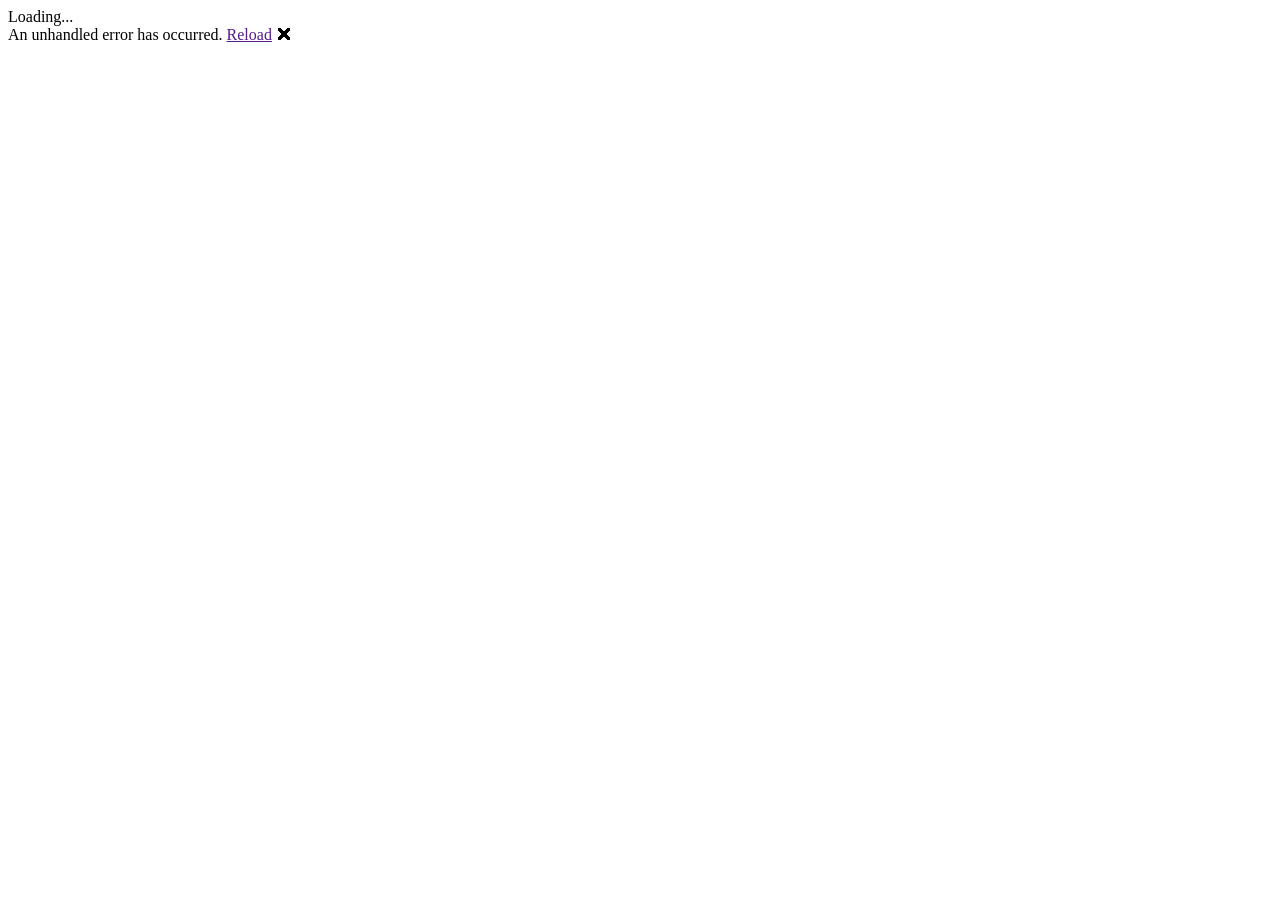
==== src/NeoAdapter.Frontend.MauiBlazor/wwwroot/index.html @ c2cffbf8 "feat(frontend-blazor): initialize shared RCL, MAUI blazor, and WebAssembly projects" ====
<!DOCTYPE html>
<html lang="en">
<head>
    <meta charset="utf-8" />
    <meta name="viewport" content="width=device-width, initial-scale=1.0, maximum-scale=1.0, user-scalable=no, viewport-fit=cover" />
	<title>NeoAdapter.Frontend.MauiBlazor</title>
	<base href="/" />
	<link rel="stylesheet" href="css/bootstrap/bootstrap.min.css" />
	<link href="css/app.css" rel="stylesheet" />
	<link href="NeoAdapter.Frontend.MauiBlazor.styles.css" rel="stylesheet" />
</head>

<body>

	<div class="status-bar-safe-area"></div>

	<div id="app">Loading...</div>

	<div id="blazor-error-ui">
		An unhandled error has occurred.
		<a href="" class="reload">Reload</a>
		<a class="dismiss">🗙</a>
	</div>

	<script src="_framework/blazor.webview.js" autostart="false"></script>

</body>

</html>
---- src/NeoAdapter.Frontend.MauiBlazor/wwwroot/css/app.css ----
﻿@import url('open-iconic/font/css/open-iconic-bootstrap.min.css');

html, body {
    font-family: 'Helvetica Neue', Helvetica, Arial, sans-serif;
}

h1:focus {
    outline: none;
}

a, .btn-link {
    color: #0071c1;
}

.btn-primary {
    color: #fff;
    background-color: #1b6ec2;
    border-color: #1861ac;
}

.content {
    padding-top: 1.1rem;
}

.valid.modified:not([type=checkbox]) {
    outline: 1px solid #26b050;
}

.invalid {
    outline: 1px solid red;
}

.validation-message {
    color: red;
}

#blazor-error-ui {
    background: lightyellow;
    bottom: 0;
    box-shadow: 0 -1px 2px rgba(0, 0, 0, 0.2);
    display: none;
    left: 0;
    padding: 0.6rem 1.25rem 0.7rem 1.25rem;
    position: fixed;
    width: 100%;
    z-index: 1000;
}

#blazor-error-ui .dismiss {
    cursor: pointer;
    position: absolute;
    right: 0.75rem;
    top: 0.5rem;
}

.blazor-error-boundary {
    background: url([data-uri]) no-repeat 1rem/1.8rem, #b32121;
    padding: 1rem 1rem 1rem 3.7rem;
    color: white;
}

.blazor-error-boundary::after {
    content: "An error has occurred."
}

.status-bar-safe-area {
    display: none;
}

@supports (-webkit-touch-callout: none) {
    .status-bar-safe-area {
        display: flex;
        position: sticky;
        top: 0;
        height: env(safe-area-inset-top);
        background-color: #f7f7f7;
        width: 100%;
        z-index: 1;
    }

	.flex-column, .navbar-brand {
		padding-left: env(safe-area-inset-left);
	}
}
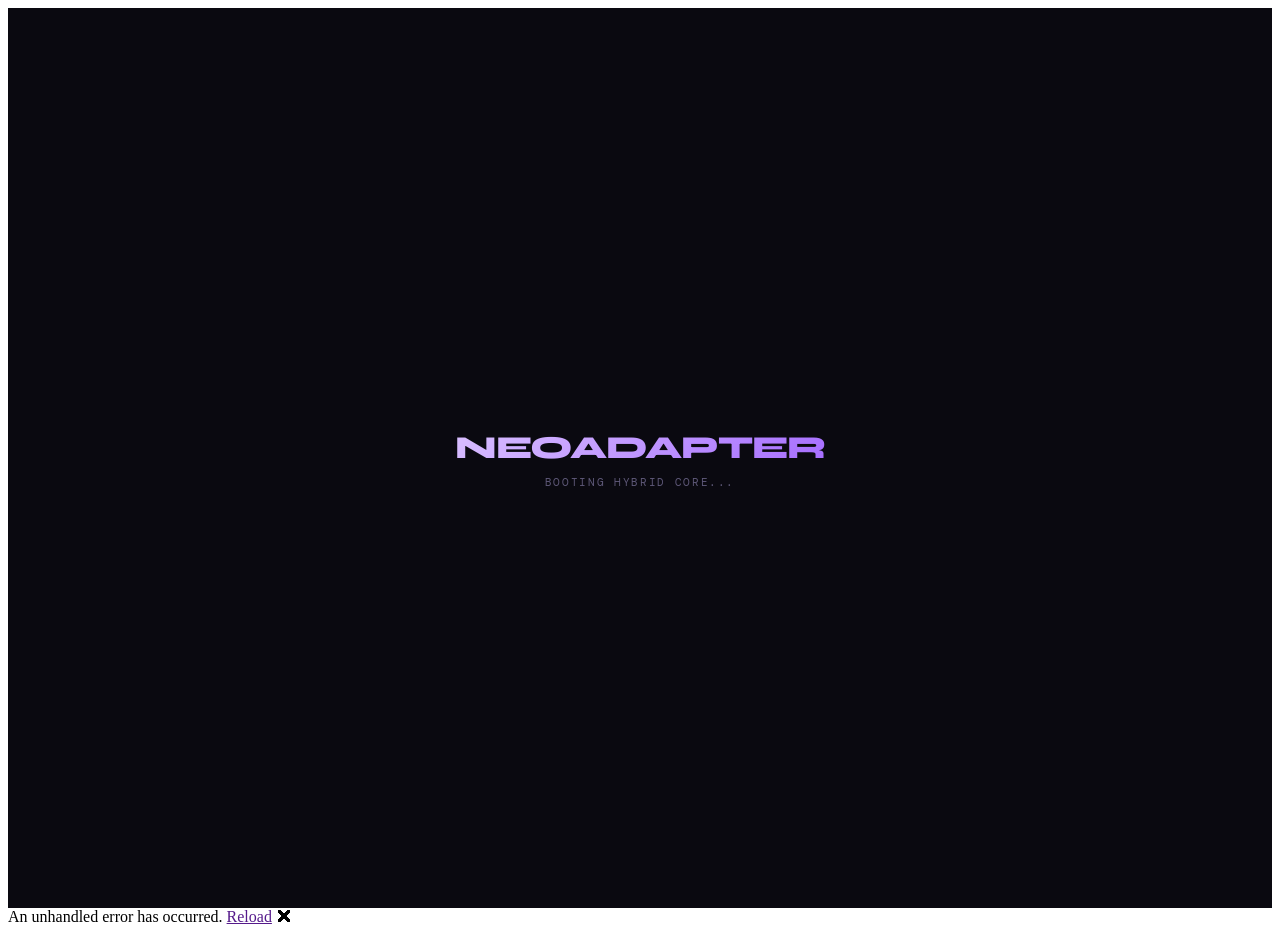
==== commit e219ded0: "feat(frontend-blazor): configure host projects, token storage, and entry points" ====
--- a/src/NeoAdapter.Frontend.MauiBlazor/wwwroot/index.html
+++ b/src/NeoAdapter.Frontend.MauiBlazor/wwwroot/index.html
@@ -1,29 +1,36 @@
-<!DOCTYPE html>
-<html lang="en">
-<head>
-    <meta charset="utf-8" />
-    <meta name="viewport" content="width=device-width, initial-scale=1.0, maximum-scale=1.0, user-scalable=no, viewport-fit=cover" />
-	<title>NeoAdapter.Frontend.MauiBlazor</title>
-	<base href="/" />
-	<link rel="stylesheet" href="css/bootstrap/bootstrap.min.css" />
-	<link href="css/app.css" rel="stylesheet" />
-	<link href="NeoAdapter.Frontend.MauiBlazor.styles.css" rel="stylesheet" />
-</head>
-
-<body>
-
-	<div class="status-bar-safe-area"></div>
-
-	<div id="app">Loading...</div>
-
-	<div id="blazor-error-ui">
-		An unhandled error has occurred.
-		<a href="" class="reload">Reload</a>
-		<a class="dismiss">🗙</a>
-	</div>
-
-	<script src="_framework/blazor.webview.js" autostart="false"></script>
-
-</body>
-
+<!DOCTYPE html>
+<html lang="en">
+<head>
+    <meta charset="utf-8" />
+    <meta name="viewport" content="width=device-width, initial-scale=1.0, maximum-scale=1.0, user-scalable=no, viewport-fit=cover" />
+	<title>NeoAdapter Nexus</title>
+	<base href="/" />
+    <link rel="preconnect" href="https://fonts.googleapis.com">
+    <link rel="preconnect" href="https://fonts.gstatic.com" crossorigin>
+    <link href="https://fonts.googleapis.com/css2?family=DM+Mono:ital,wght@0,300;0,400;0,500;1,300;1,400;1,500&family=Syne:wght@400..800&display=swap" rel="stylesheet">
+    <link rel="stylesheet" href="_content/NeoAdapter.Frontend.BlazorShared/css/sketch.css" />
+	<link href="NeoAdapter.Frontend.MauiBlazor.styles.css" rel="stylesheet" />
+</head>
+
+<body>
+	<div id="app">
+        <!-- Ambient grid overlay during load -->
+        <div style="display: flex; justify-content: center; align-items: center; min-height: 100vh; background: #0a0910; color: #e8e3f5; font-family: 'Syne', sans-serif;">
+            <div style="text-align: center;">
+                <div style="font-size: 32px; font-weight: 800; letter-spacing: -1px; background: linear-gradient(135deg, #d9bfff, #a66dff); -webkit-background-clip: text; -webkit-text-fill-color: transparent; margin-bottom: 8px;">NEOADAPTER</div>
+                <div style="font-family: 'DM Mono', monospace; font-size: 11px; color: #5e5878; letter-spacing: 0.15em;">BOOTING HYBRID CORE...</div>
+            </div>
+        </div>
+    </div>
+
+	<div id="blazor-error-ui">
+		An unhandled error has occurred.
+		<a href="" class="reload">Reload</a>
+		<a class="dismiss">🗙</a>
+	</div>
+
+	<script src="_framework/blazor.webview.js" autostart="false"></script>
+
+</body>
+
 </html>
